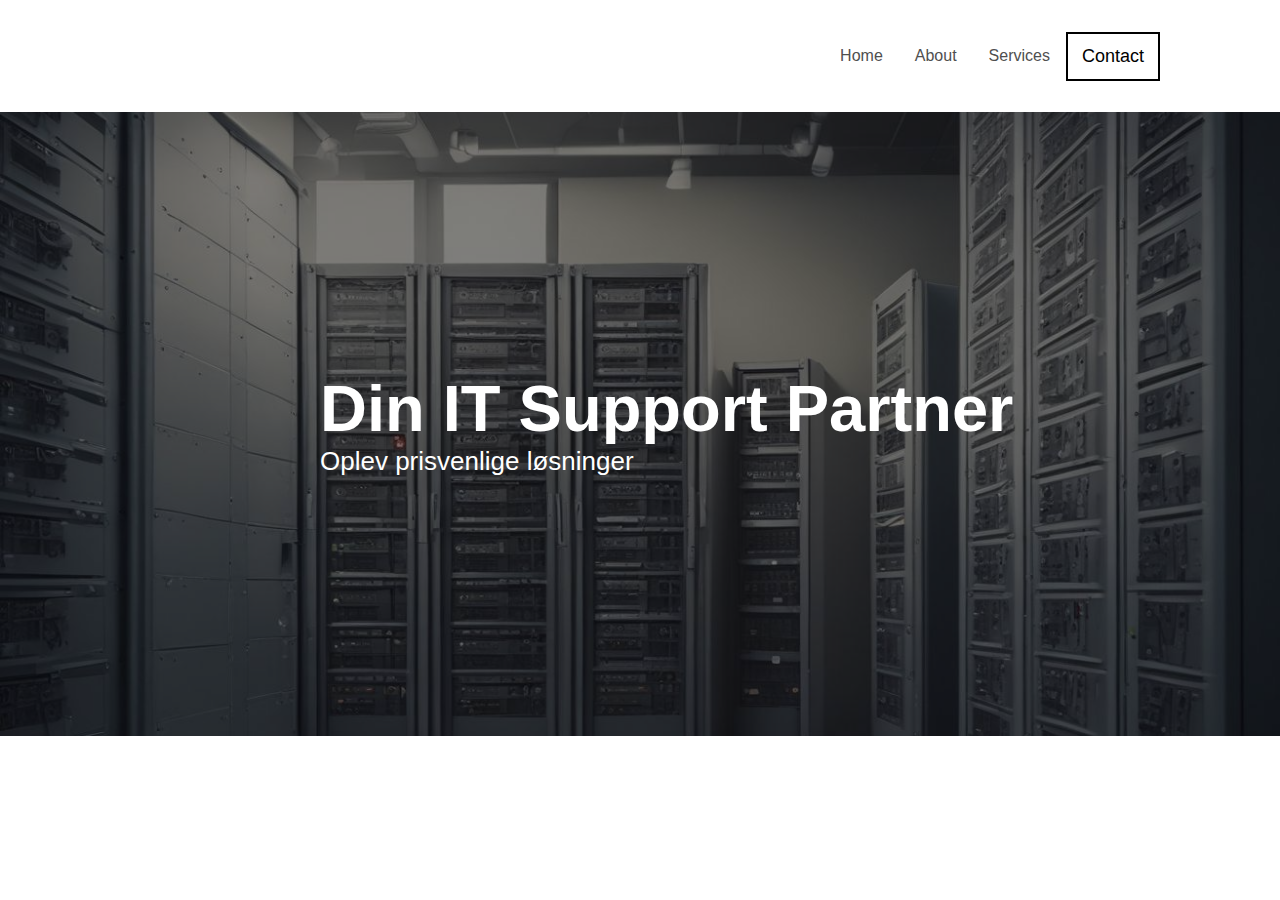
==== index.html @ dea466e9 "Quick test" ====
<!DOCTYPE html>
<html lang="da">
<head>
    <meta charset="UTF-8">
    <meta name="viewport" content="width=device-width, initial-scale=1.0">
    <title>MSP</title>
    <link rel="stylesheet" href="style.css">
</head>
<body>
    <div class="navbar">
        <a href="#home">Home</a>
        <a href="#about">About</a>
        <a href="#services">Services</a>
        <a id="contact" href="#contact">Contact</a>
    </div>
    <div class="header">
        <div class="header-text">
            Din IT Support Partner
            <div class="subheader">
                Oplev prisvenlige løsninger
            </div>
        </div>
    </div>
</body>
</html>
---- style.css ----
body {
    margin: 0;
    font-family: Arial, sans-serif;
}
.navbar {
    position: -webkit-sticky; /* For Safari */
    position: sticky;
    top: 0;
    background-color: white;
    overflow: hidden;
    display: flex;
    justify-content: flex-end;
    height: 112px; /* Set navbar height */
    align-items: center; /* Center items vertically */
}
.navbar a {
    display: block;
    color: #4f4f4f; /* Dark gray */
    text-align: center;
    padding: 14px 16px;
    text-decoration: none;
}
.navbar a:hover {
    color: green;
    text-decoration: underline;
    text-underline-offset: 6px; /* Double the space between underline and text */
}
.navbar a#contact {
    color: black;
    font-size: 18px;
    border: 2px solid black;
    padding: 12px 14px;
    margin-right: 120px; /* Push towards the center */
}
.navbar a#contact:hover {
    background-color: green;
    color: white;
    text-decoration: none;
}
.header {
    position: relative;
    background-image: url('Bg1.jpeg');
    background-size: cover;
    background-position: center;
    background-attachment: fixed; /* Make the background image static */
    height: 624px; /* Set background height to 800 pixels */
    display: flex;
    flex-direction: column;
    justify-content: center;
    align-items: flex-start;
    padding-left: 320px; /* Position text 320 pixels from the left */
    background-color: black; /* Fallback background color */
}
.header::before {
    content: "";
    position: absolute;
    top: 0;
    left: 0;
    width: 100%;
    height: 100%;
    background-color: rgba(0, 0, 0, 0.5); /* Dark overlay */
    z-index: 1; /* Ensure overlay is above the image */
}
.header-text {
    position: relative; /* Ensure text is above the overlay */
    z-index: 2; /* Ensure text is above the overlay */
    color: white; /* Ensure text is white */
    font-size: 65px; /* Increase font size by 2 */
    font-weight: bold;
}
.subheader {
    font-size: 26px; /* Increase font size by 2 */
    font-weight: normal;
}
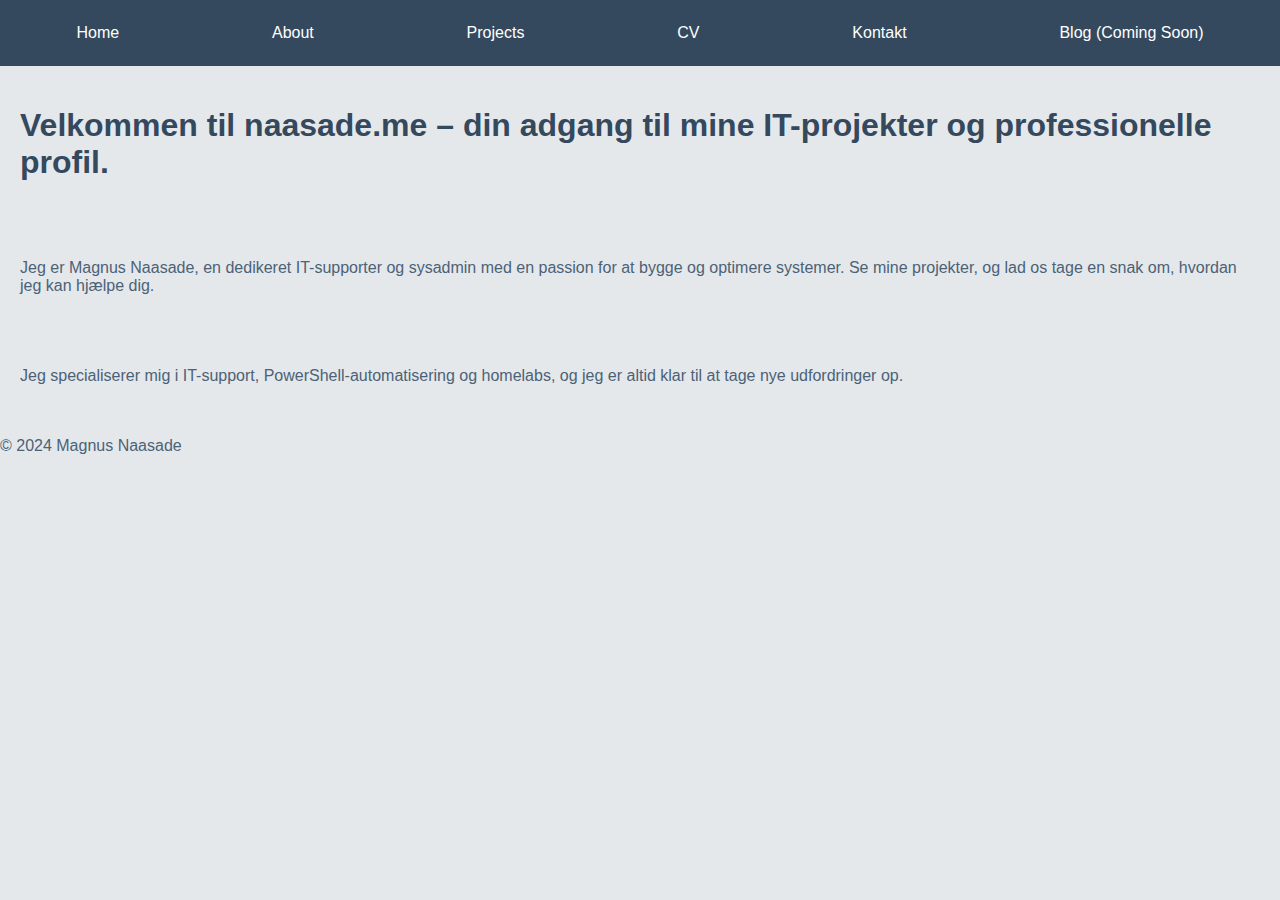
==== commit 1a344797: "Professional input" ====
--- a/index.html
+++ b/index.html
@@ -1,25 +1,39 @@
 <!DOCTYPE html>
-<html lang="da">
+<html lang="en">
 <head>
     <meta charset="UTF-8">
     <meta name="viewport" content="width=device-width, initial-scale=1.0">
-    <title>MSP</title>
+    <title>Magnus Naasade - Home</title>
     <link rel="stylesheet" href="style.css">
 </head>
 <body>
-    <div class="navbar">
-        <a href="#home">Home</a>
-        <a href="#about">About</a>
-        <a href="#services">Services</a>
-        <a id="contact" href="#contact">Contact</a>
-    </div>
-    <div class="header">
-        <div class="header-text">
-            Din IT Support Partner
-            <div class="subheader">
-                Oplev prisvenlige løsninger
-            </div>
-        </div>
-    </div>
+    <header>
+        <nav>
+            <a href="index.html">Home</a>
+            <a href="about.html">About</a>
+            <a href="projects.html">Projects</a>
+            <a href="cv.html">CV</a>
+            <a href="contact.html">Kontakt</a>
+            <a href="#">Blog (Coming Soon)</a>
+        </nav>
+    </header>
+
+    <main>
+        <section>
+            <h1>Velkommen til naasade.me – din adgang til mine IT-projekter og professionelle profil.</h1>
+        </section>
+        <section>
+            <p>Jeg er Magnus Naasade, en dedikeret IT-supporter og sysadmin med en passion for at bygge og optimere systemer. Se mine projekter, og lad os tage en snak om, hvordan jeg kan hjælpe dig.</p>
+        </section>
+        <section>
+            <p>Jeg specialiserer mig i IT-support, PowerShell-automatisering og homelabs, og jeg er altid klar til at tage nye udfordringer op.</p>
+        </section>
+    </main>
+
+    <footer>
+        <p>© 2024 Magnus Naasade</p>
+    </footer>
+
+    <script src="script.js"></script> 
 </body>
 </html>--- a/style.css
+++ b/style.css
@@ -1,74 +1,189 @@
 body {
+    font-family: sans-serif;
     margin: 0;
-    font-family: Arial, sans-serif;
+    padding: 0;
+    background-color: #e5e8eb; /* Revised Body Background */
+    color: #4b6277; /* Revised Text Color (Body) */
 }
-.navbar {
-    position: -webkit-sticky; /* For Safari */
-    position: sticky;
-    top: 0;
-    background-color: white;
-    overflow: hidden;
+
+html, body {
+    height: 100%;
+    margin: 0;
+    padding: 0;
+}
+
+.wrapper {
+    min-height: 100%;
     display: flex;
-    justify-content: flex-end;
-    height: 112px; /* Set navbar height */
-    align-items: center; /* Center items vertically */
+    flex-direction: column;
 }
-.navbar a {
-    display: block;
-    color: #4f4f4f; /* Dark gray */
-    text-align: center;
-    padding: 14px 16px;
+
+main {
+    flex: 1;
+}
+
+header {
+    background: #34495e; /* Header Background and Headings */
+    color: white;
+    padding: 1em 0;
+}
+
+nav {
+    display: flex;
+    justify-content: space-around;
+    align-items: center;
+}
+
+nav a {
+    color: #ffffff; /* Text in Header/Nav Links */
+    text-decoration: none;
+    padding: 0.5em 1em;
+    transition: background-color 0.3s ease; /* Smooth hover effect */
+}
+nav a:hover {
+    background-color: #0056d2; /* Link/Submit Button on hover */
+}
+
+/* Basic Styling for other elements */
+section {
+    padding: 20px;
+}
+h1, h2, h3 {
+    color: #34495e; /* Header Background and Headings */
+}
+
+/* Responsive Navigation */
+@media (max-width: 768px) {
+    nav {
+        flex-direction: column; /* Stack navigation vertically */
+        align-items: flex-start; /* Align items to the left */
+        padding: 10px;
+    }
+    nav a {
+        display: block;  /* Make each link a block element */
+        width: 100%;      /* Full width links */
+        text-align: center;/* Center the text */
+        padding: 10px 0;
+        margin-bottom: 5px; /* Add some space between links */
+    }
+}
+
+/* Contact Info Styling */
+.contact-info {
+    max-width: 600px;
+    margin: 0 auto;
+    padding: 1em;
+    background: #f3f5f7; /* Contact Info Background */
+    border-radius: 5px;
+}
+
+.contact-info h2 {
+    margin-top: 0;
+}
+
+.contact-info ul {
+    list-style-type: none;
+    padding: 0;
+}
+
+.contact-info li {
+    margin-bottom: 0.5em;
+}
+
+.contact-info a {
+    color: #0056d2; /* Link/Submit Button */
     text-decoration: none;
 }
-.navbar a:hover {
-    color: green;
+
+.contact-info a:hover {
     text-decoration: underline;
-    text-underline-offset: 6px; /* Double the space between underline and text */
 }
-.navbar a#contact {
-    color: black;
-    font-size: 18px;
-    border: 2px solid black;
-    padding: 12px 14px;
-    margin-right: 120px; /* Push towards the center */
-}
-.navbar a#contact:hover {
-    background-color: green;
-    color: white;
-    text-decoration: none;
-}
-.header {
-    position: relative;
-    background-image: url('Bg1.jpeg');
-    background-size: cover;
-    background-position: center;
-    background-attachment: fixed; /* Make the background image static */
-    height: 624px; /* Set background height to 800 pixels */
+
+/* Contact Form Styling */
+.contact {
     display: flex;
     flex-direction: column;
-    justify-content: center;
-    align-items: flex-start;
-    padding-left: 320px; /* Position text 320 pixels from the left */
-    background-color: black; /* Fallback background color */
+    align-items: center;
+    padding: 20px;
 }
-.header::before {
-    content: "";
-    position: absolute;
-    top: 0;
-    left: 0;
+
+.contact-methods {
     width: 100%;
-    height: 100%;
-    background-color: rgba(0, 0, 0, 0.5); /* Dark overlay */
-    z-index: 1; /* Ensure overlay is above the image */
+    max-width: 600px;
+    margin: 0 auto;
+    padding: 1em;
+    background: #f3f5f7; /* Contact Info Background */
+    border-radius: 5px;
 }
-.header-text {
-    position: relative; /* Ensure text is above the overlay */
-    z-index: 2; /* Ensure text is above the overlay */
-    color: white; /* Ensure text is white */
-    font-size: 65px; /* Increase font size by 2 */
+
+.contact-form, .contact-direct {
+    width: 100%;
+}
+
+@media (max-width: 768px) {
+    .contact-methods {
+        flex-direction: column; /* Stack vertically on smaller screens */
+    }
+    .contact-form, .contact-direct {
+        width: 100%; /* Full width on smaller screens */
+    }
+}
+
+.contact-form label,
+.contact-form input,
+.contact-form textarea {
+    display: block; /* Make labels and inputs stack vertically */
+    width: 100%; /* Full width inputs */
+    box-sizing: border-box;
+    margin-bottom: 10px; /* Add some space between form elements */
+}
+
+.contact-form .form-group {
+    margin-bottom: 1em;
+}
+
+.contact-form label {
+    display: block;
+    margin-bottom: 0.5em;
     font-weight: bold;
 }
-.subheader {
-    font-size: 26px; /* Increase font size by 2 */
-    font-weight: normal;
-}+
+.contact-form input,
+.contact-form textarea {
+    width: 100%;
+    padding: 0.5em;
+    border: 1px solid #b0b0b0; /* Form Input Border */
+    border-radius: 4px;
+    box-sizing: border-box;
+}
+
+.contact-form button {
+    display: block;
+    width: 100%;
+    padding: 0.7em;
+    color: #fff;
+    background-color: #0056d2; /* Link/Submit Button */
+    border: none;
+    border-radius: 4px;
+    cursor: pointer;
+    font-size: 1em;
+}
+
+.contact-form button:hover {
+    background-color: #004a96; /* Hover Button Background */
+}
+
+.contact-direct ul {
+    list-style: none; /* Remove bullet points */
+    padding: 0;
+    margin: 0;
+}
+
+.contact-direct li {
+    margin-bottom: 10px;
+}
+
+.contact-direct a {
+    color: #34495e; /* Link color */
+    text-decoration: none; /* No underline */
+}
